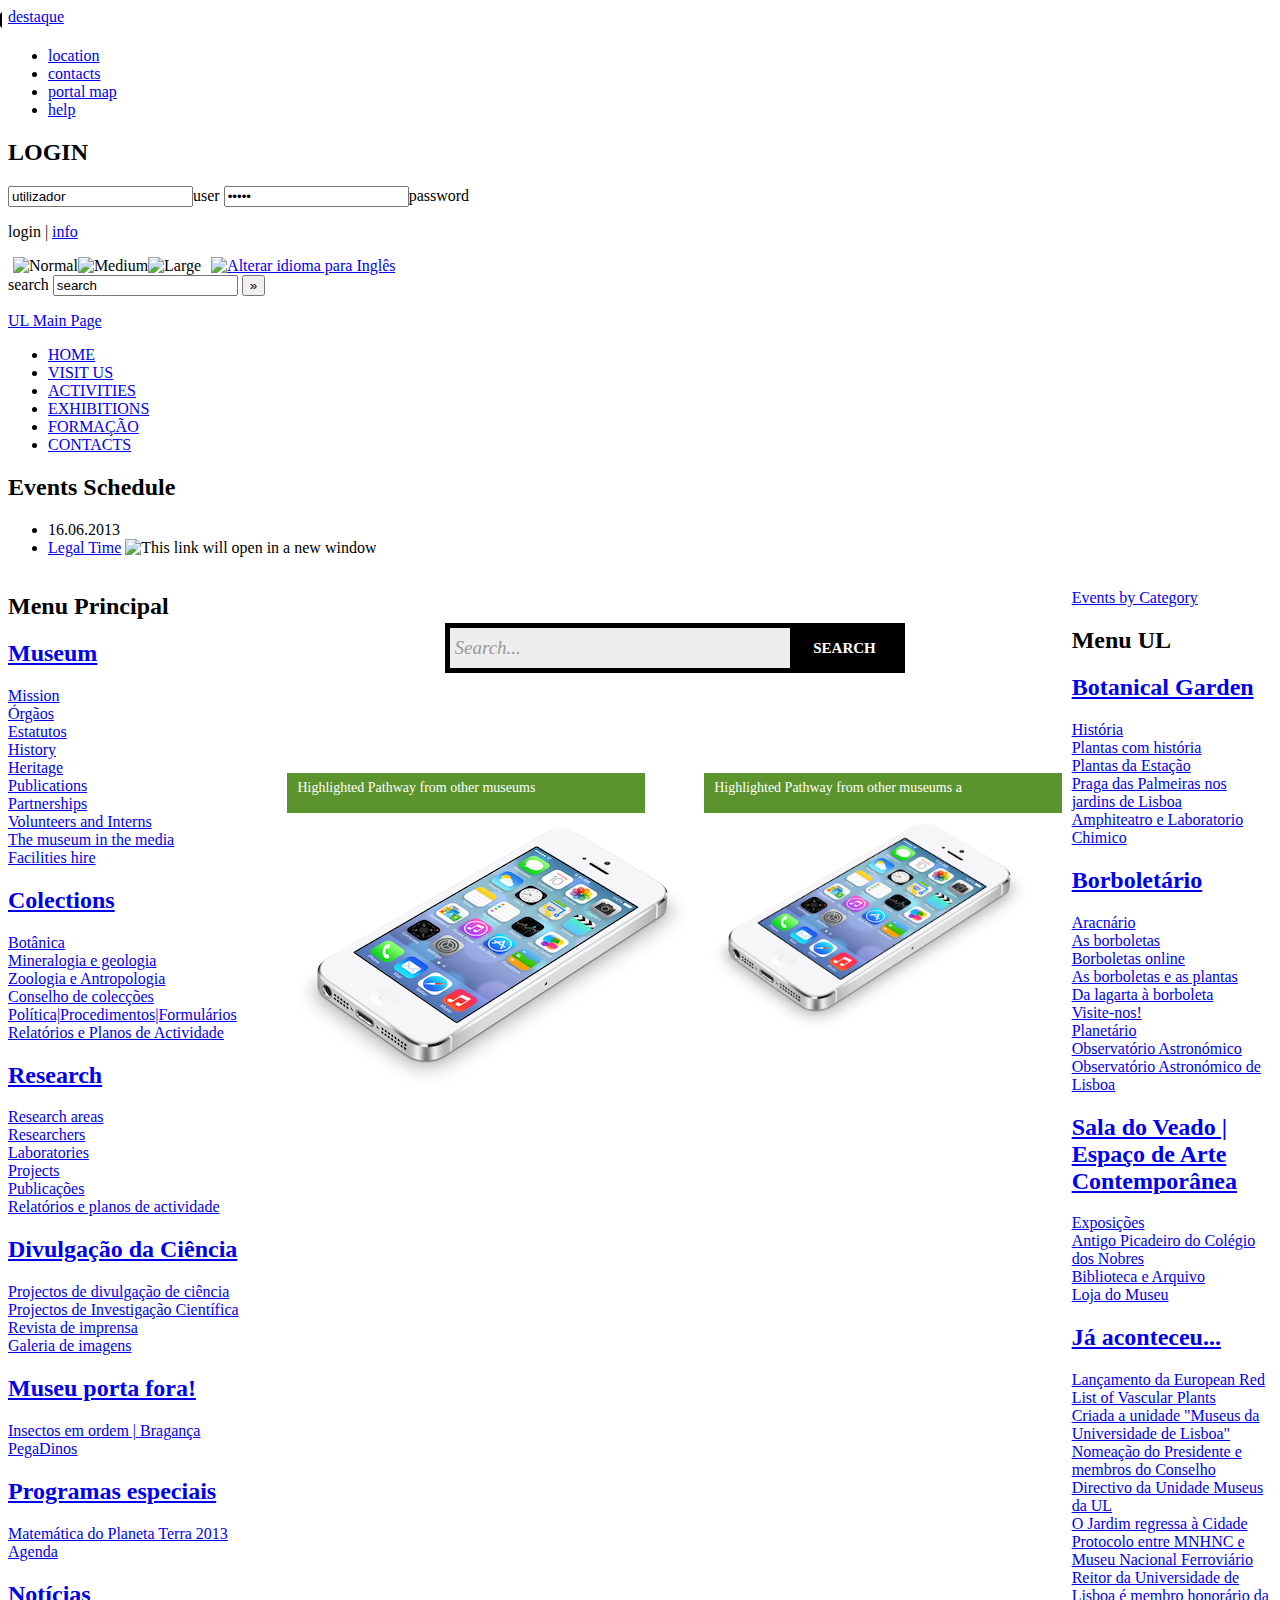
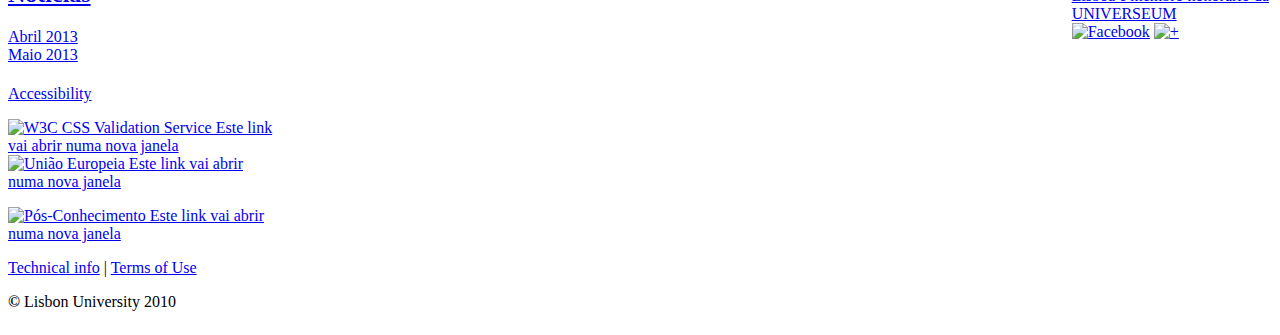
==== index.html @ 1cbbcd79 "Initial Upload" ====
<!DOCTYPE html PUBLIC "-//W3C//DTD HTML 4.01 Transitional//EN" "http://www.w3.org/TR/html4/loose.dtd">
<html lang="pt" lang="en">
<head>
<meta http-equiv="Content-Type" content="text/html; charset=utf-8">
<title>MUHNAC</title>
<!--<base href="http://www.mnhnc.ul.pt/pls/portal/">-->

<link rel="contents" href="/pls/portal">

<link rel="stylesheet" type="text/css" media="all" href="http://www.mnhnc.ul.pt/images/netpa/ul/ul_template/museus_template/css/calendar.css">
<link rel="stylesheet" type="text/css" media="all" href="http://www.mnhnc.ul.pt/images/netpa/ul/ul_template/museus_template/css/style.css" title="A">
<link rel="alternate stylesheet" type="text/css" href="http://www.mnhnc.ul.pt/images/netpa/ul/ul_template/museus_template/css/style_medium.css" title="A+">
<link rel="alternate stylesheet" type="text/css" href="http://www.mnhnc.ul.pt/images/netpa/ul/ul_template/museus_template/css/style_large.css" title="A++">

    <!--more css(AK)-->
    <link rel="stylesheet" type="text/css" media="screen" href="style/ak-style.css" />


<script type="text/javascript" src="http://www.mnhnc.ul.pt/images/netpa/ul/campus/js/styleswitcher.js" ></script>  
<script type="text/javascript" src="http://www.mnhnc.ul.pt/images/netpa/ul/campus/js/aqtree3clickable.js"></script>
<script type="text/javascript" src="http://www.mnhnc.ul.pt/images/netpa/ul/campus/js/p7tmscripts.js"></script>
<script type="text/javascript" src="http://www.mnhnc.ul.pt/images/netpa/ul/campus/js/p7tmscriptsright.js"></script>
<script type="text/javascript" src="http://www.mnhnc.ul.pt/images/netpa/ul/campus/js/calendar.js"></script>
<script type="text/javascript" src="http://www.mnhnc.ul.pt/images/netpa/ul/js/calendar-setup.js"></script>
<script type="text/javascript" src="http://www.mnhnc.ul.pt/images/netpa/ul/js/default.js"></script>


<script type="text/javascript" src="http://ajax.googleapis.com/ajax/libs/jquery/1.5/jquery.min.js"></script>
    
    



<script type="text/javascript">
<!--
function MM_openBrWindow(theURL,winName,features) { //v2.0
  window.open(theURL,winName,features);
}
function newImage(arg) {
	if (document.images) {
		rslt = new Image();
		rslt.src = arg;
		return rslt;
	}
}
function changeImages() {
	if (document.images && (preloadFlag == true)) {
		for (var i=0; i<changeImages.arguments.length; i+=2) {
			document[changeImages.arguments[i]].src = changeImages.arguments[i+1];
		}
	}
}
var preloadFlag = false;
function preloadImages() {
	if (document.images) {
		cidade_universitaria_imagemap_01_cantina_1_over = newImage("/images/netpa/ul/img/cidade_universitaria_02.gif");
		cidade_universitaria_imagemap_01_faculdade_ciencias_over = newImage("/images/netpa/ul/img/cidade_universitaria_03.gif");
		cidade_universitaria_imagemap_01_faculdade_letras_over = newImage("/images/netpa/ul/img/cidade_universitaria_04.gif");
		cidade_universitaria_imagemap_01_reitoria_over = newImage("/images/netpa/ul/img/cidade_universitaria_05.gif");
		cidade_universitaria_imagemap_01_faculdade_psicologia_over = newImage("/images/netpa/ul/img/cidade_universitaria_06.gif");
		cidade_universitaria_imagemap_01_faculdade_direito_over = newImage("/images/netpa/ul/img/cidade_universitaria_07.gif");
		cidade_universitaria_imagemap_01_faculdade_dentaria_over = newImage("/images/netpa/ul/img/cidade_universitaria_08.gif");
		cidade_universitaria_imagemap_01_instituto_ciencias_over = newImage("/images/netpa/ul/img/cidade_universitaria_09.gif");
		cidade_universitaria_imagemap_01_cantina_2_over = newImage("/images/netpa/ul/img/cidade_universitaria_10.gif");
	       cidade_universitaria_imagemap_01_complexo_interdisciplinar_over = newImage("/images/netpa/ul/img/cidade_universitaria_11.gif");
		cidade_universitaria_imagemap_01_faculdade_farmacia_over = newImage("/images/netpa/ul/img/cidade_universitaria_12.gif");
		cidade_universitaria_imagemap_01_faculdade_medicina_over = newImage("/images/netpa/ul/img/cidade_universitaria_13.gif");
		preloadFlag = true;
	}
}
function goBack() { 
	if(history.length > 0){		
		history.back();	
	}
}
function MM_preloadImages() { //v3.0
  var d=document; if(d.images){ if(!d.MM_p) d.MM_p=new Array();
    var i,j=d.MM_p.length,a=MM_preloadImages.arguments; for(i=0; i<a.length; i++)
    if (a[i].indexOf("#")!=0){ d.MM_p[j]=new Image; d.MM_p[j++].src=a[i];}}
}

function MM_findObj(n, d) { //v4.01
  var p,i,x;  if(!d) d=document; if((p=n.indexOf("?"))>0&&parent.frames.length) {
    d=parent.frames[n.substring(p+1)].document; n=n.substring(0,p);}
  if(!(x=d[n])&&d.all) x=d.all[n]; for (i=0;!x&&i<d.forms.length;i++) x=d.forms[i][n];
  for(i=0;!x&&d.layers&&i<d.layers.length;i++) x=MM_findObj(n,d.layers[i].document);
  if(!x && d.getElementById) x=d.getElementById(n); return x;
}

function MM_nbGroup(event, grpName) { //v6.0
  var i,img,nbArr,args=MM_nbGroup.arguments;
  if (event == "init" && args.length > 2) {
    if ((img = MM_findObj(args[2])) != null && !img.MM_init) {
      img.MM_init = true; img.MM_up = args[3]; img.MM_dn = img.src;
      if ((nbArr = document[grpName]) == null) nbArr = document[grpName] = new Array();
      nbArr[nbArr.length] = img;
      for (i=4; i < args.length-1; i+=2) if ((img = MM_findObj(args[i])) != null) {
        if (!img.MM_up) img.MM_up = img.src;
        img.src = img.MM_dn = args[i+1];
        nbArr[nbArr.length] = img;
    } }
  } else if (event == "over") {
    document.MM_nbOver = nbArr = new Array();
    for (i=1; i < args.length-1; i+=3) if ((img = MM_findObj(args[i])) != null) {
      if (!img.MM_up) img.MM_up = img.src;
      img.src = (img.MM_dn && args[i+2]) ? args[i+2] : ((args[i+1])? args[i+1] : img.MM_up);
      nbArr[nbArr.length] = img;
    }
  } else if (event == "out" ) {
    for (i=0; i < document.MM_nbOver.length; i++) {
      img = document.MM_nbOver[i]; img.src = (img.MM_dn) ? img.MM_dn : img.MM_up; }
  } else if (event == "down") {
    nbArr = document[grpName];
    if (nbArr)
      for (i=0; i < nbArr.length; i++) { img=nbArr[i]; img.src = img.MM_up; img.MM_dn = 0; }
    document[grpName] = nbArr = new Array();
    for (i=2; i < args.length-1; i+=2) if ((img = MM_findObj(args[i])) != null) {
      if (!img.MM_up) img.MM_up = img.src;
      img.src = img.MM_dn = (args[i+1])? args[i+1] : img.MM_up;
      nbArr[nbArr.length] = img;
  } }
}

function MM_setTextOfLayer(objName,x,newText) { //v4.01
  if ((obj=MM_findObj(objName))!=null) with (obj)
    if (document.layers) {document.write(unescape(newText)); document.close();}
    else innerHTML = unescape(newText);
}

function MM_swapImgRestore() { //v3.0
  var i,x,a=document.MM_sr; for(i=0;a&&i<a.length&&(x=a[i])&&x.oSrc;i++) x.src=x.oSrc;
}

function MM_swapImage() { //v3.0
  var i,j=0,x,a=MM_swapImage.arguments; document.MM_sr=new Array; for(i=0;i<(a.length-2);i+=3)
   if ((x=MM_findObj(a[i]))!=null){document.MM_sr[j++]=x; if(!x.oSrc) x.oSrc=x.src; x.src=a[i+2];}
}

function goBack() {
  if(history.length > 0){
     history.back();
   }
}

function gotoURL(dest) {
  location.href = dest;
}

function gotoAnchor(anchorName) {
  var old = location.href;
  location.href = location.href+anchorName;
  location.href = old;
}
function jspw3(d,m,f){ //v1.4 
	f=f.split(',');var b=f[15],u=f[17],c=f[0],sl="_v_w_d_";var hr="http://www.mnhnc.ul.pt/images/netpa/ul/jspw3_pop.htm?"+eval('escape(m.replace(/\\//g,sl))');var ret=massage(f[10],f[11],f[12],f[13],f[14],f[1],String(f[2]),b,f[6]);if(ret!=''){hr+=","+ret[0]+","+c+","+escape(f[1])+","+f[2]+","+escape(f[3])+","+escape(f[4])+","+f[6]+","+f[7]+","+f[8]+","+f[9]+","+ret[4]+","+ret[5]+","+f[16]+","+f[19]+","+eval('d.replace(/\\//g,sl)')+","+escape(f[5]);b=(b)?"yes":"no";var features="resizable=yes,scrollbars="+b+",width="+ret[0]+",height="+ret[1]+",top="+ret[2]+",left="+ret[3];if(u&&!c){window.open(hr,gJspw3nm++,features);}else{if(gJspw3Obj && typeof gJspw3Obj=='object' && !gJspw3Obj.closed)gJspw3Obj.close();gJspw3Obj=window.open(hr,gJspw3nm++,features);}}else window.open(m);document.MM_returnValue=(f[18]==3);
}
//-->
</script>
<script type="text/javascript" language="JavaScript" src="http://www.mnhnc.ul.pt/images/netpa/ul/vwd_scripts/jspw3x.js"></script>
</head>
<body onload="preloadImages();MM_preloadImages('img/belas_artes/belas_artes_on.gif','img/escola/escola_on.gif');P7_TMopen()" >

  <a name="topopagina" id="topopagina"></a>
  <div class="invisivel"><a href="#destaque" class="invisivel">destaque</a></div>
  <div id="wrap">
    <div id="content">
      
<SCRIPT TYPE="text/javascript">
<!-- Comment out script for old browsers
function propertysheet(thingid,masterthingid,cornerid,siteid,settingssetid,settingssiteid) { popupWin = window.open("http://www.mnhnc.ul.pt/pls/portal/PORTAL.wwv_thinghtml.showpropertysheet?p_thingid="+thingid+"&p_masterthingid="+masterthingid+"&p_cornerid="+cornerid+"&p_siteid="+siteid+"&p_settingssetid="+settingssetid+"&p_settingssiteid="+settingssiteid,"Property_Sheet","statusbar=Y,resizable,scrollbars,width=450,height=450"); popupWin.focus(); } //-->
</SCRIPT>
<SCRIPT TYPE="text/javascript">
<!-- Comment out script for old browsers
function folderpropertysheet(cornerid,siteid,settingssetid,settingssiteid) { popupWin = window.open("http://www.mnhnc.ul.pt/pls/portal/PORTAL.wwpob_page.propertysheet?p_cornerid="+cornerid+"&p_siteid="+siteid+"&p_settingssetid="+settingssetid+"&p_settingssiteid="+settingssiteid,"Property_Sheet","statusbar=Y,resizable,scrollbars,width=450,height=450"); popupWin.focus(); } //-->
</SCRIPT>
<SCRIPT TYPE="text/javascript">
function show_task_help() {
   newWindow = window.open("http://www.mnhnc.ul.pt/portalHelp/ohw/?locale=en", "Help", "menubar=1,toolbar=1,scrollbars=1,resizable=1,width=700,height=500");
}
</SCRIPT>
<TABLE  BORDER="0" CELLSPACING="0" CELLPADDING="0" WIDTH="100%" background="http://www.mnhnc.ul.pt/images/pobtrans.gif" ><TR ALIGN="LEFT">
<TD vAlign="top" width="100%"><TABLE  BORDER="0" WIDTH="100%" CELLPADDING="0" CELLSPACING="0" class="RegionNoBorder">
<TR>
<TD class="RegionHeaderColor" WIDTH="100%"><TABLE  BORDER="0" CELLSPACING="0" CELLPADDING="0" WIDTH="100%" background="http://www.mnhnc.ul.pt/images/pobtrans.gif" ><TR ALIGN="LEFT">
<TD vAlign="top" width="100%"><noscript>
<p>Esta p&aacute;gina n&atilde;o funciona correctamente com javascript desligado.</p>
</noscript>
<noscript>
<p>Esta p&aacute;gina n&atilde;o funciona correctamente com javascript desligado.</p>
</noscript>
<noscript>
<p>Esta p&aacute;gina n&atilde;o funciona correctamente com javascript desligado.</p>
</noscript>
<div id="header">
  <h1><span><a href="/pls/portal/url/page/portal_univ_lisboa"></a></span></h1>
  <div id="topbar">
    <ul>
      <li><a href="url/page/MUSEUS/menu_superior/Localizacao" tabindex="1" title="location">location</a></li>
      <li><a href="url/page/MUSEUS/menu_superior/contactos" tabindex="2" title="contacts">contacts</a></li>
      <li><a href="url/page/MUSEUS/menu_superior/mapa_site" tabindex="3" title="portal map">portal map</a></li>
      <li><a href="url/page/MUSEUS/menu_superior/ajuda" tabindex="4" title="help">help</a></li>
    </ul>
  </div>
  <div id="login">
    <h2>LOGIN</h2>
<script type="text/javascript">
    function chkKey(event){
      switch(event.keyCode){
        case 13:document.formLogin.submit();
        break;
      }
    }
</script>
<noscript>
<p>Sem Javascript n&atilde;o &eacute; possivel efectuar submits por teclado.</p>
</noscript>
    <form id="form2" name="formLogin" method="post" action="http://oraportal01.ul.pt:7777/sso/auth" autocomplete="off">
      <input type="hidden" name="v" value="v1.4"/>
      <input type="hidden" name="site2pstoretoken" value="v1.2~CB60C36E~[base64]"/>
      <label for="ssousername"><input name="ssousername" type="text" id="ssousername" value="utilizador" class="text" accesskey="a" onkeydown="javascript:chkKey(event);" onFocus="userEffect(this);" onBlur="userEffect(this, 0);" />user</label>
      <label for="password"><input name="password" type="password" id="password" value="senha" class="text" onkeydown="javascript:chkKey(event);"  onFocus="passwordEffect(this);" onBlur="passwordEffect(this, 0);" />password</label>
    </form>
    <p><span onclick="javascript:document.formLogin.submit();">login</span> | <a href="url/page/portal_univ_lisboa/info" title="info">info</a></p>
  </div>
  <div id="acessibilidade">
    <table border="0" cellspacing="0" cellpadding="0">
      <tr>
        <td valign="top"><img src="http://www.mnhnc.ul.pt/images/netpa/ul/img/spacer.gif" alt="" title="" width="5" height="10" /></td>
        <td><img src="http://www.mnhnc.ul.pt/images/netpa/ul/img/font_normal_f2.gif" alt="Normal" title="Normal" name="normal" width="17" height="20" id="normal" onclick="MM_nbGroup('down','group1','normal','/images/netpa/ul/img/font_normal_f2.gif',1);javascript:fontsizesmall();" onfocus="MM_nbGroup('over','normal','/images/netpa/ul/img/font_normal_f2.gif','',1)" onblur="MM_nbGroup('out')" onload="MM_nbGroup('init','group1','normal','/images/netpa/ul/img/font_normal.gif',1)" /></td>
        <td><img src="http://www.mnhnc.ul.pt/images/netpa/ul/img/font_medium.gif" alt="Medium" title="Medium" name="medio" width="19" height="20" id="medio" onclick="MM_nbGroup('down','group1','medio','/images/netpa/ul/img/font_medium_f2.gif',1);javascript:fontsizemedium();" onfocus="MM_nbGroup('over','medio','/images/netpa/ul/img/font_medium_f2.gif','',1)" onblur="MM_nbGroup('out')" onload="" /></td>
        <td><img src="http://www.mnhnc.ul.pt/images/netpa/ul/img/font_large.gif" alt="Large" title="Large" name="grande" width="17" height="20" id="grande" onclick="MM_nbGroup('down','group1','grande','/images/netpa/ul/img/font_large_f2.gif',1);javascript:fontsizelarge();" onfocus="MM_nbGroup('over','grande','/images/netpa/ul/img/font_large_f2.gif','',1)" onblur="MM_nbGroup('out')" onload="" /></td>
        <td valign="top"><img src="http://www.mnhnc.ul.pt/images/netpa/ul/img/spacer.gif" alt="" title="" width="10" height="10" /></td>
        <td valign="top">
         <a href="http://oraportal01.ul.pt:7777/pls/orasso/orasso.wwctx_app_language.set_language?p_http_language=pt-pt&p_nls_language=pt&p_nls_territory=PORTUGAL&p_requested_url=http%3A%2F%2Fwww.mnhnc.ul.pt%2Fpls%2Fportal%2FPORTAL.wwctx_app_language.set_language%3Fp_http_language%3Dpt-pt%26p_nls_language%3Dpt%26p_nls_territory%3DPORTUGAL%26p_requested_url%3Dhttp%253A%252F%252Fwww.mnhnc.ul.pt%252Fportal%252Fpage%253F_pageid%253D418%252C1%2526_dad%253Dportal%2526_schema%253DPORTAL" onblur="MM_swapImgRestore()" onfocus="MM_swapImage('lingua','','/images/netpa/ul/img/portugues_f2.gif',1)" title="Alterar idioma para Inglês" tabindex="9"><img src="http://www.mnhnc.ul.pt/images/netpa/ul/img/portugues.gif" alt="Alterar idioma para Inglês" title="Alterar idioma para Inglês" name="lingua" width="69" height="20" border="0" id="lingua"/></a>
</td>
        <td valign="top"><img src="http://www.mnhnc.ul.pt/images/netpa/ul/img/spacer.gif" alt="" title="" width="10" height="10" /></td>
      </tr>
    </table>
  </div>
</div>
<div id="rows">
  <div id="pesquisa">
<script type="text/javascript">
             function fetch() {
                var purl;
                purl = location.href;
                document.mysearchform.ll.value = purl;
                document.mysearchform.submit();
            }
</script>
<noscript>
<p>Sem Javascript n&atilde;o &eacute; possivel efectuar pesquisas correctamente.</p>
</noscript>
    <form id="form1" name="mysearchform" method="post" action="/portal/page?_pageid=418,1464885&_dad=portal&_schema=PORTAL" onSubmit="fetch();">
      <label for="search">search
        <input type="text" name="ms" id="search" value="search"  onFocus="pesquisaEffect(this);" onBlur="pesquisaEffect(this, 0);"
               class="inputbox" accesskey="p" maxlength="30"/>
      </label>
      <input type="hidden" name="pg" value=""/>
      <input type="hidden" name="search_type" value="Simple"/>
      <input type="hidden" name="ll" value=""/>
      <input type="hidden" name="p_action" value="SUBMIT"/>
      <input type="hidden" name="_dad" value="portal"/>
      <input type="hidden" name="_schema" value="PORTAL"/>
      <input name="teste" type="submit" onclick="javascript:fetch();" alt="Initiate Search" title="Initiate Search" border="0" style="color:black; a:hover:white; text-decoration: none;" value="»"/>
    </form>
    <div id="voltarhomepage">
           <p> <a href="url/page/PORTAL_UNIV_LISBOA" tabindex="12" title="UL Main Page">  UL Main Page</a></p>
       </div>
  </div>
 <div id="middlebar">
    <ul>
      <li id="inicio"><a href="/pls/portal/url/page/MUSEUS" tabindex="12" title="Home">HOME</a></li>
      <li id="universidade"><a href="url/page/MUSEUS/Menu_Central/faculdade" tabindex="13" title="Visit us">VISIT US</a></li>
      <li id="estudantes"><a href="url/page/MUSEUS/Menu_Central/estudantes" tabindex="14" title="Activities">ACTIVITIES</a></li>
      <li id="cursos"><a href="url/page/MUSEUS/Menu_Central/cursos" tabindex="15" title="Exhibitions">EXHIBITIONS</a></li>
      <li id="secvirtual"><a href="url/page/MUSEUS/Menu_Central/investigacao" tabindex="16" title="Formação">FORMAÇÃO</a></li>
      <li id="intranet"><a href="url/page/MUSEUS/Menu_Central/intranet" tabindex="17" title="Contacts">CONTACTS</a></li>
    </ul>
  </div>
  <div id="calendar">
    <h2>Events Schedule</h2>
    <ul>
      <li class="data">16.06.2013</li>
      <li><a class="hora" target="blank" href="http://www.oal.ul.pt/hora.php" tabindex="17">Legal Time</a> <img src="http://www.mnhnc.ul.pt/images/netpa/ul/img/linkexterno.gif" title="This link will open in a new window" class="borderzero"/></li>
    </ul>
  </div>
</div>
</TD></TR>
</TABLE></TD></TR>
</TABLE>
</TD></TR>
</TABLE><TABLE  BORDER="0" CELLSPACING="0" CELLPADDING="0" WIDTH="100%" >
<TR>
<TD VALIGN="top"  width="180">
<TABLE  BORDER="0" CELLSPACING="0" CELLPADDING="0" WIDTH="100%" background="http://www.mnhnc.ul.pt/images/pobtrans.gif"  HEIGHT="5"><TR ALIGN="LEFT">
<TD vAlign="top" width="100%"><TABLE  BORDER="0" WIDTH="100%" CELLPADDING="0" CELLSPACING="0" class="RegionNoBorder">
<TR>
<TD class="RegionHeaderColor" WIDTH="100%"><TABLE  BORDER="0" CELLSPACING="0" CELLPADDING="0" WIDTH="100%" background="http://www.mnhnc.ul.pt/images/pobtrans.gif" ><TR ALIGN="LEFT">
<TD vAlign="top" width="100%"><div id="left">
  <h2 class="hide">Menu Principal</h2>
  <div id="p7TMnav">
<div><!--div class="ord"--><a href="url/page/MUSEUS/MENU_ESQUERDO/MNHN" tabindex="18" id="MENU_1391269"><h2 class="menuheader">Museum</h2></a><!--/div-->
<div><!--div class="ord"--><a href="url/page/MUSEUS/MENU_ESQUERDO/MNHN/AA_MISSAO" tabindex="19">Mission</a><!--/div--></div>
<div><!--div class="ord"--><a href="url/page/MUSEUS/MENU_ESQUERDO/MNHN/ORGAOS" tabindex="20">Órgãos</a><!--/div--></div>
<div><!--div class="ord"--><a href="url/page/MUSEUS/MENU_ESQUERDO/MNHN/ESTATUTOS" tabindex="21">Estatutos</a><!--/div--></div>
<div><!--div class="ord"--><a href="url/page/MUSEUS/MENU_ESQUERDO/MNHN/HISTORIA" tabindex="22">History</a><!--/div--></div>
<div><!--div class="ord"--><a href="url/page/MUSEUS/MENU_ESQUERDO/MNHN/PATRIMONIO" tabindex="23">Heritage</a><!--/div--></div>
<div><!--div class="ord"--><a href="url/page/MUSEUS/MENU_ESQUERDO/MNHN/PUBLICACOES" tabindex="24">Publications</a><!--/div--></div>
<div><!--div class="ord"--><a href="url/page/MUSEUS/MENU_ESQUERDO/MNHN/PARCERIAS" tabindex="25">Partnerships</a><!--/div--></div>
<div><!--div class="ord"--><a href="url/page/MUSEUS/MENU_ESQUERDO/MNHN/VOLUNTÁRIOS E ESTAGIÁRIOS" tabindex="26">Volunteers and Interns</a><!--/div--></div>
<div><!--div class="ord"--><a href="url/page/MUSEUS/MENU_ESQUERDO/MNHN/MUSEU_MEDIA" tabindex="27">The museum in the media</a><!--/div--></div>
<div><!--div class="ord"--><a href="url/page/MUSEUS/MENU_ESQUERDO/MNHN/CEDÊNCIA DE ESPAÇOS" tabindex="28">Facilities hire</a><!--/div--></div>
</div>
<div><!--div class="ord"--><a href="url/page/MUSEUS/MENU_ESQUERDO/B_TESTE1" tabindex="29" id="MENU_1391272"><h2 class="menuheader">Colections</h2></a><!--/div-->
<div><!--div class="ord"--><a href="url/page/MUSEUS/MENU_ESQUERDO/B_TESTE1/COL_BOTANICA" tabindex="30">Botânica</a><!--/div--></div>
<div><!--div class="ord"--><a href="url/page/MUSEUS/MENU_ESQUERDO/B_TESTE1/COL_GEOLOGIA" tabindex="31">Mineralogia e geologia</a><!--/div--></div>
<div><!--div class="ord"--><a href="url/page/MUSEUS/MENU_ESQUERDO/B_TESTE1/COL_ZOOLOGIA" tabindex="32">Zoologia e Antropologia</a><!--/div--></div>
<div><!--div class="ord"--><a href="url/page/MUSEUS/MENU_ESQUERDO/B_TESTE1/C_COL" tabindex="33">Conselho de colecções</a><!--/div--></div>
<div><!--div class="ord"--><a href="url/page/MUSEUS/MENU_ESQUERDO/B_TESTE1/POLITICA" tabindex="34">Política|Procedimentos|Formulários</a><!--/div--></div>
<div><!--div class="ord"--><a href="url/page/MUSEUS/MENU_ESQUERDO/B_TESTE1/RELATORIOS_COL" tabindex="35">Relatórios e Planos de Actividade</a><!--/div--></div>
</div>
<div><!--div class="ord"--><a href="url/page/MUSEUS/MENU_ESQUERDO/C_INVESTIGACAO" tabindex="36" id="MENU_1391629"><h2 class="menuheader">Research</h2></a><!--/div-->
<div><!--div class="ord"--><a href="url/page/MUSEUS/MENU_ESQUERDO/C_INVESTIGACAO/AREAS_DE_INVESTIAGACAO" tabindex="37">Research areas</a><!--/div--></div>
<div><!--div class="ord"--><a href="url/page/MUSEUS/MENU_ESQUERDO/C_INVESTIGACAO/INVETIGADORES" tabindex="38">Researchers</a><!--/div--></div>
<div><!--div class="ord"--><a href="url/page/MUSEUS/MENU_ESQUERDO/C_INVESTIGACAO/LABORATORIOS" tabindex="39">Laboratories</a><!--/div--></div>
<div><!--div class="ord"--><a href="url/page/MUSEUS/MENU_ESQUERDO/C_INVESTIGACAO/PROJECTOS" tabindex="40">Projects</a><!--/div--></div>
<div><!--div class="ord"--><a href="url/page/MUSEUS/MENU_ESQUERDO/C_INVESTIGACAO/PUBLICACOES" tabindex="41">Publicações</a><!--/div--></div>
<div><!--div class="ord"--><a href="url/page/MUSEUS/MENU_ESQUERDO/C_INVESTIGACAO/RELATORIOS" tabindex="42">Relatórios e planos de actividade</a><!--/div--></div>
</div>
<div><!--div class="ord"--><a href="url/page/MUSEUS/MENU_ESQUERDO/PROMOCAO" tabindex="43" id="MENU_1391929"><h2 class="menuheader">Divulgação da Ciência</h2></a><!--/div-->
<div><!--div class="ord"--><a href="url/page/MUSEUS/MENU_ESQUERDO/PROMOCAO/PROJECTOSDEDIVULGACAO" tabindex="44">Projectos de divulgação de ciência</a><!--/div--></div>
<div><!--div class="ord"--><a href="url/page/MUSEUS/MENU_ESQUERDO/PROMOCAO/PROJECTOSDEINVESTIGACAO" tabindex="45">Projectos de Investigação Científica</a><!--/div--></div>
</div>
<div><!--div class="ord"--><a href="url/page/MUSEUS/MENU_ESQUERDO/REVISTA DE IMPRENSA" tabindex="46"<h2 class="menuheader">Revista de imprensa</h2></a><!--/div-->
</div>
<div><!--div class="ord"--><a href="url/page/MUSEUS/MENU_ESQUERDO/GALERIA DE IMAGENS" tabindex="47"<h2 class="menuheader">Galeria de imagens</h2></a><!--/div-->
</div>
<div><!--div class="ord"--><a href="url/page/MUSEUS/MENU_ESQUERDO/MUSEU PORTA FORA!" tabindex="48" id="MENU_1718318"><h2 class="menuheader">Museu porta fora!</h2></a><!--/div-->
<div><!--div class="ord"--><a href="url/page/MUSEUS/MENU_ESQUERDO/MUSEU PORTA FORA!/INSECTOS EM ORDEM" tabindex="49">Insectos em ordem | Bragança</a><!--/div--></div>
<div><!--div class="ord"--><a href="url/page/MUSEUS/MENU_ESQUERDO/MUSEU PORTA FORA!/PEGADINOS" tabindex="50">PegaDinos</a><!--/div--></div>
</div>
<div><!--div class="ord"--><a href="url/page/MUSEUS/MENU_ESQUERDO/PROGRAMAS ESPECIAIS" tabindex="51" id="MENU_1744912"><h2 class="menuheader">Programas especiais</h2></a><!--/div-->
<div><!--div class="ord"--><a href="url/page/MUSEUS/MENU_ESQUERDO/PROGRAMAS ESPECIAIS/MATEMÁTICA 2013" tabindex="52">Matemática do Planeta Terra 2013</a><!--/div--></div>
</div>
<div><!--div class="ord"--><a href="url/page/MUSEUS/MENU_ESQUERDO/AGENDA" tabindex="53"<h2 class="menuheader">Agenda</h2></a><!--/div-->
</div>
<div><!--div class="ord"--><a href="url/page/MUSEUS/MENU_ESQUERDO/NOTÍCIAS" tabindex="54" id="MENU_1744916"><h2 class="menuheader">Notícias</h2></a><!--/div-->
<div><!--div class="ord"--><a href="url/page/MUSEUS/MENU_ESQUERDO/NOTÍCIAS/ABRIL 2013" tabindex="55">Abril 2013</a><!--/div--></div>
<div><!--div class="ord"--><a href="url/page/MUSEUS/MENU_ESQUERDO/NOTÍCIAS/MAIO 2013" tabindex="56">Maio 2013</a><!--/div--></div>
</div>
<span style="background-color:#FFFFFF;display: block; line-height: 5px;">&nbsp;</span>
  </div>
  <div id="box">
    <p id="linkacessibilidade"> <a href="url/page/MUSEUS/acessibilidade" tabindex="75" title="Accessability web access symbol">Accessibility</a></p>
    <p id="linksimbolos1">
         <a href="url/page/portal_univ_lisboa/W3C_CSS" tabindex="78">
            <img style="border: none;" id="img_w3c" src="http://www.mnhnc.ul.pt/images/netpa/ul/img/w3ccss.gif"   title="W3C CSS Validation Service Este link vai abrir numa nova janela"/></a>
        <a href="url/page/portal_univ_lisboa/UNIAO_EUROPEIA">
        	<img style="border: none;" id="img_eu" src="http://www.mnhnc.ul.pt/images/netpa/ul/img/uniao_europeia.gif"   title="União Europeia Este link vai abrir numa nova janela"/></a> 
        </p>
<p id="linksimbolos2"><a href="url/page/portal_univ_lisboa/POS_CONHECIMENTO">
       
        	<img style="border: none;" src="http://www.mnhnc.ul.pt/images/netpa/ul/img/pos_conhecimento.gif"   title="Pós-Conhecimento Este link vai abrir numa nova janela"/></a>  
        </p>
    <p id="areatecnica"><a href="url/page/MUSEUS/ficha_tecnica" tabindex="79" title="Technical info">Technical info</a> | <a href="url/page/MUSEUS/termos_uso" tabindex="79" title="Terms of Use">Terms of Use</a></p>
    <p id="areacopyright"><strong>©</strong> Lisbon University 2010</p>
  </div>
</div>
</TD></TR>
</TABLE></TD></TR>
</TABLE>
</TD></TR>
</TABLE></TD>
    
    
    
<TD VALIGN="top"  width="674">
    
    <!--AK_CONTENT-->
    <!-------------------------------------------------------- start search-->
    <section id="search">
        <div >
            <div>
                <form class="form-wrapper cf" action="listing.html" method="get">
                    <div>
                        <input type="text" name="query" id="query" class="withplaceholder" placeholder="Search..." required>
                            <button type="submit">Search</button>
                            </div>
                    <!--<input type="submit" value="submit" />-->
                </form>
                
            </div>
        </div>
    </section>
    <!-------------------------------------------------------- end start search-->
    
    <div>
        <div class="highlighted_div">
            <span class="index_headers">Highlighted Pathway from other museums</span>
            <img src="images/slide1.jpeg" /><p>Some text from my head. You know like lorem ipsum and staff like that</p>
        </div>
        <div class="featured_div"><span class="index_headers">Highlighted Pathway from other museums a</span>
            <img src="images/slide1.jpeg" /><p>Some text from my head. You know like lorem ipsum and staff like that</p></div>
    </div>
    
    
    
    <!--End AK_CONTENT-->
    
</TD>
    
    
    
    
<TD VALIGN="top"  width="170">
<TABLE  BORDER="0" CELLSPACING="0" CELLPADDING="0" WIDTH="100%" background="http://www.mnhnc.ul.pt/images/pobtrans.gif" ><TR ALIGN="LEFT">
<TD vAlign="top" width="100%"><TABLE  BORDER="0" WIDTH="100%" CELLPADDING="0" CELLSPACING="0" class="RegionNoBorder">
<TR>
<TD class="RegionHeaderColor" WIDTH="100%"><TABLE  BORDER="0" CELLSPACING="0" CELLPADDING="0" WIDTH="100%" background="http://www.mnhnc.ul.pt/images/pobtrans.gif" ><TR ALIGN="LEFT">
<TD vAlign="top" width="100%"><script type="text/javascript" src="http://www.mnhnc.ul.pt/images/netpa/ul/js/calendar-en.js"></script>
<noscript>
<p>Sem Javascript n&atilde;o &eacute; possivel visualizar o calend&aacute;rio de eventos.</p>
</noscript>
<div id="right">
  <div id="calendar-container">
    <script type="text/javascript">
      function dateChanged(calendar) {
        // Beware that this function is called even if the end-user only
        // changed the month/year.  In order to determine if a date was
        // clicked you can use the dateClicked property of the calendar:
        if (calendar.dateClicked) {
          // OK, a date was clicked, redirect to /yyyy/mm/dd/index.php
          var y = calendar.date.getFullYear();
          var m = calendar.date.getMonth()+1;   // integer, 0..11
          var d = calendar.date.getDate();      // integer, 1..31
          // redirect...
          window.location = "/pls/portal/url/page/MUSEUS/eventos/eventos_dia?dia=" + y + "-" + m + "-" + d;
        }
      };
      Calendar.setup(
      {
        flat         : "calendar-container", // ID of the parent element
        flatCallback : dateChanged           // our callback function
      }
      );
    </script>
<noscript>
<p>Sem Javascript n&atilde;o &eacute; possivel visualizar o calend&aacute;rio de eventos.</p>
</noscript>
    <p id="url_categoria"><a href="url/page/MUSEUS/eventos/eventos_categoria">Events by Category</a></p>
  </div>
  <h2 class="hide">Menu UL</h2>
  <div id="p7TMnavright">
<div><!--div class="ord"--><a href="url/page/MUSEUS/MENU_DIREITO/JARDIMBOTANICO" tabindex="80" id="MENU_1391161"><h2 class="menuheaderight">Botanical Garden</h2></a><!--/div-->
<div><!--div class="ord"--><a href="url/page/MUSEUS/MENU_DIREITO/JARDIMBOTANICO/HISTORIA_JB" tabindex="81">História</a><!--/div--></div>
<div><!--div class="ord"--><a href="url/page/MUSEUS/MENU_DIREITO/JARDIMBOTANICO/PLANTAS" tabindex="82">Plantas com história</a><!--/div--></div>
<div><!--div class="ord"--><a href="url/page/MUSEUS/MENU_DIREITO/JARDIMBOTANICO/PLANTAS DA ESTAÇÃO" tabindex="83">Plantas da Estação</a><!--/div--></div>
<div><!--div class="ord"--><a href="url/page/MUSEUS/MENU_DIREITO/JARDIMBOTANICO/PRAGA_PALMEIRAS" tabindex="84">Praga das Palmeiras nos jardins de Lisboa</a><!--/div--></div>
</div>
<div><!--div class="ord"--><a href="url/page/MUSEUS/MENU_DIREITO/LABORATORIO_CHIMICO" tabindex="85"<h2 class="menuheaderight">Amphiteatro e Laboratorio Chimico</h2></a><!--/div-->
</div>
<div><!--div class="ord"--><a href="url/page/MUSEUS/MENU_DIREITO/BORBOLETARIO" tabindex="86" id="MENU_1391103"><h2 class="menuheaderight">Borboletário</h2></a><!--/div-->
<div><!--div class="ord"--><a href="url/page/MUSEUS/MENU_DIREITO/BORBOLETARIO/ARACNARIO" tabindex="87">Aracnário</a><!--/div--></div>
<div><!--div class="ord"--><a href="url/page/MUSEUS/MENU_DIREITO/BORBOLETARIO/BORBOLETAS" tabindex="88">As borboletas</a><!--/div--></div>
<div><!--div class="ord"--><a href="url/page/MUSEUS/MENU_DIREITO/BORBOLETARIO/BORBOLETAS_ONLINE" tabindex="89">Borboletas online</a><!--/div--></div>
<div><!--div class="ord"--><a href="url/page/MUSEUS/MENU_DIREITO/BORBOLETARIO/BORBOLETAS_PLANTAS" tabindex="90">As borboletas e as plantas</a><!--/div--></div>
<div><!--div class="ord"--><a href="url/page/MUSEUS/MENU_DIREITO/BORBOLETARIO/DA_LAGARTA_BORBOLETA" tabindex="91">Da lagarta à borboleta</a><!--/div--></div>
<div><!--div class="ord"--><a href="url/page/MUSEUS/MENU_DIREITO/BORBOLETARIO/VISITAS_BORBOLETAS" tabindex="92">Visite-nos!</a><!--/div--></div>
</div>
<div><!--div class="ord"--><a href="url/page/MUSEUS/MENU_DIREITO/PLANETARIO" tabindex="93"<h2 class="menuheaderight">Planetário</h2></a><!--/div-->
</div>
<div><!--div class="ord"--><a href="url/page/MUSEUS/MENU_DIREITO/OBSERVATORIO" tabindex="94"<h2 class="menuheaderight">Observatório Astronómico</h2></a><!--/div-->
</div>
<div><!--div class="ord"--><a href="url/page/MUSEUS/MENU_DIREITO/OAL" tabindex="95"<h2 class="menuheaderight">Observatório Astronómico de Lisboa</h2></a><!--/div-->
</div>
<div><!--div class="ord"--><a href="url/page/MUSEUS/MENU_DIREITO/SALA_DO_VEADO" tabindex="96" id="MENU_1391260"><h2 class="menuheaderight">Sala do Veado | Espaço de Arte Contemporânea</h2></a><!--/div-->
<div><!--div class="ord"--><a href="url/page/MUSEUS/MENU_DIREITO/SALA_DO_VEADO/EXPOSICOES" tabindex="97">Exposições</a><!--/div--></div>
</div>
<div><!--div class="ord"--><a href="url/page/MUSEUS/MENU_DIREITO/PICADEIRO" tabindex="98"<h2 class="menuheaderight">Antigo Picadeiro do Colégio dos Nobres</h2></a><!--/div-->
</div>
<div><!--div class="ord"--><a href="url/page/MUSEUS/MENU_DIREITO/BIBLIOTECAARQUIVO" tabindex="99"<h2 class="menuheaderight">Biblioteca e Arquivo</h2></a><!--/div-->
</div>
<div><!--div class="ord"--><a href="url/page/MUSEUS/MENU_DIREITO/LOJA_MUSEU" tabindex="100"<h2 class="menuheaderight">Loja do Museu</h2></a><!--/div-->
</div>
<div><!--div class="ord"--><a href="url/page/MUSEUS/MENU_DIREITO/JAACONTECEU" tabindex="101" id="MENU_1486128"><h2 class="menuheaderight">Já aconteceu...</h2></a><!--/div-->
<div><!--div class="ord"--><a href="url/page/MUSEUS/MENU_DIREITO/JAACONTECEU/LANÇAMENTO RED LIST" tabindex="102">Lançamento da European Red List of Vascular Plants</a><!--/div--></div>
<div><!--div class="ord"--><a href="url/page/MUSEUS/MENU_DIREITO/JAACONTECEU/ESTATUTOS" tabindex="103">Criada a unidade "Museus da Universidade de Lisboa"</a><!--/div--></div>
<div><!--div class="ord"--><a href="url/page/MUSEUS/MENU_DIREITO/JAACONTECEU/NOMEACAO" tabindex="104">Nomeação do Presidente e membros do Conselho Directivo da Unidade Museus da UL</a><!--/div--></div>
<div><!--div class="ord"--><a href="url/page/MUSEUS/MENU_DIREITO/JAACONTECEU/O JARDIM REGRESSA À CIDADE" tabindex="105">O Jardim regressa à Cidade</a><!--/div--></div>
<div><!--div class="ord"--><a href="url/page/MUSEUS/MENU_DIREITO/JAACONTECEU/PROTOCOLO" tabindex="106">Protocolo entre MNHNC e Museu Nacional Ferroviário</a><!--/div--></div>
<div><!--div class="ord"--><a href="url/page/MUSEUS/MENU_DIREITO/JAACONTECEU/UNIVERSEUM" tabindex="107">Reitor da Universidade de Lisboa é membro honorário da UNIVERSEUM</a><!--/div--></div>
</div>
  </div>
</TD></TR>
</TABLE><TABLE  BORDER="0" CELLSPACING="0" CELLPADDING="0" WIDTH="100%" background="http://www.mnhnc.ul.pt/images/pobtrans.gif" ><TR ALIGN="LEFT">
<TD vAlign="top" width="100%"><font class="inplacedisplayid2siteid0">
<div id="redes_sociais">

<a href="http://www.facebook.com/pages/Museu-Nacional-de-Hist%C3%B3ria-Natural-e-da-Ci%C3%AAncia/142173402547084?sk=wall&filter=12" target="_blank" title="MNHN is on Facebook"><img src="http://www.mnhnc.ul.pt/images/netpa/ul/ul_template/redes_sociais/facebook.jpg" alt="Facebook"></a>

 
<a href="http://www.addthis.com/bookmark.php?v=250" class="addthis_button_compact"><img border="0" src="http://www.mnhnc.ul.pt/images/netpa/ul/ul_template/redes_sociais/add_more.gif" alt="+"></a>
					
					<script type="text/javascript" src="http://s7.addthis.com/js/250/addthis_widget.js?pub="></script></div></font>
</TD></TR>
</TABLE><TABLE  BORDER="0" CELLSPACING="0" CELLPADDING="0" WIDTH="100%" background="http://www.mnhnc.ul.pt/images/pobtrans.gif" ></TABLE></TD></TR>
</TABLE>
</TD></TR>
</TABLE></TD>
</TR>
</TABLE>
<!----- show footer template = 2923453359 ----->

    </div>
  </div>


<script type="text/javascript">

  var _gaq = _gaq || [];
  _gaq.push(['_setAccount', 'UA-3665769-6']);
  _gaq.push(['_trackPageview']);

  (function() {
    var ga = document.createElement('script'); ga.type = 'text/javascript'; ga.async = true;
    ga.src = ('https:' == document.location.protocol ? 'https://ssl' : 'http://www') + '.google-analytics.com/ga.js';
    var s = document.getElementsByTagName('script')[0]; s.parentNode.insertBefore(ga, s);
  })();

</script>

</body>
</html>
<!-- Page Metadata Generated On: 16-JUN-2013:12:41:12  Invalidated On:   Invalidated By User:   Time Taken: 50 msecs -->
---- style/ak-style.css ----
/**
 Green: #5a933f
 */
/**
 ===========================================SEARCH BOX ======================================
 */
.cf:before, .cf:after{
    content:"";
    display:table;
}

.cf:after{
    clear:both;
}

.cf{
    zoom:1;
}

.form-wrapper {
    background: none repeat scroll 0 0 black;
    margin: 50px auto 50px;
    padding: 5px;
    width: 450px;
}

.form-wrapper input {
    background: none repeat scroll 0 0 #EEEEEE;
    border: 0 none;
    float: left;
    font: 19px 'lucida sans','trebuchet MS','Tahoma';
    height: 20px;
    padding: 10px 5px;
    width: 330px;
}

.form-wrapper input:focus {
    outline: 0;
    background: #fff;
}

.form-wrapper input::-webkit-input-placeholder {
    color: #999;
    font-weight: normal;
    font-style: italic;
}

.form-wrapper input:-moz-placeholder {
    color: #999;
    font-weight: normal;
    font-style: italic;
}

.form-wrapper input:-ms-input-placeholder {
    color: #999;
    font-weight: normal;
    font-style: italic;
}

.form-wrapper button {
    overflow: visible;
    /*position: relative;*/
    float: right;
    border: 0;
    padding: 0;
    cursor: pointer;
    height: 40px;
    width: 110px;
    font: bold 15px/20px 'lucida sans', 'trebuchet MS', 'Tahoma';
    color: #fff;
    text-transform: uppercase;
    background: black;
}

.form-wrapper button:hover{
    background: #5a933f;
}

.form-wrapper button:active,
.form-wrapper button:focus{
    /*background: #c42f2f;*/
}

.form-wrapper button:before {
    content: '';
    position: absolute;
    border-width: 8px 8px 8px 0;
    border-style: solid solid solid none;
    border-color: transparent black transparent;
    top: 12px;
    left: -6px;
    
}


.form-wrapper button::-moz-focus-inner {
    border: 0;
    padding: 0;
}
/**
 ===========================================CATEGORY LINKS ON LANDING PAGE===========|| to be removed ||===========================
 */


.items div {
    float:left;
    width:915px;
}
.items div a {
	display:inline-block;
	height:17px;
	width:150px;
	padding:124px 0 0 0;
	text-align:center;
	font-size:18px;
	color:black;
	font-weight:lighter;
	text-transform:uppercase;
    text-decoration:none;
	margin:0 37px;
}

.items div a:hover{
    /*font-weight:bold;*/
}

.items div a.inquiry_based { background:url(images/inquiry_based.png) center top no-repeat; }
.items div a.game_based { background:url(images/game_based.png) center top no-repeat; }
.items div a.educational { background:url(images/educational.png) center top no-repeat; }
.items div a.teachers { background:url(images/teachers.png) center top no-repeat; }

.items div a.inquiry_based:hover { background:url(images/inquiry_based_hover.png) center top no-repeat; }
.items div a.game_based:hover { background:url(images/game_based_hover.png) center top no-repeat; }
.items div a.educational:hover { background:url(images/educational_hover.png) center top no-repeat; }
.items div a.teachers:hover { background:url(images/teachers_hover.png) center top no-repeat; }

/**
 ===========================================ROUNDABOUT======================================
 */


#my_carousel{
    margin:60px auto;
}
.roundabout-holder {
    list-style: none;
    padding: 0;
    margin: 0;
    height: 350px;
    width: 500px;
}
.roundabout-moveable-item {
    height: 350px;
    width: 500px;
    cursor: pointer;
    background-color: white;
    border: 1px solid lightgray;
    text-align:center;
    /*box-shadow: 5px 5px 5px #888888;*/
}
.roundabout-in-focus {
    cursor: auto;
}

/**
 ===========================================HIGHLIGHTED & FEATURED ITEMS======================================
 */
.highlighted_div{
    color:white;
    width:45%;
    float:left;
    margin:50px 0px 0px 10px;
    background:url(images/index_headers.png) top repeat-x;
    padding:0px;
}

.featured_div{
    color:white;
    width:45%;
    float:right;
    margin:50px 10px 0px 0px;
    padding:0px;
    background:url(images/index_headers.png) top repeat-x;
}

.highlighted_div img{
    width:90%%;
}

.featured_div img{
    width:90%;
}

.index_headers{
    color:white;
    font-weight:lighter;
    font-size:14px;
    color:white;
    line-height:30px;
    font-weight:lighter;
    padding:0px 10px 0px 10px;
    width:100%;
    
}

/**
 ===========================================LISTING======================================
 */


.listing {
    float: right;
    margin-left: 10px;
    margin-right: 5px;
    margin-top: 15px;
    width: 430px;
}
.odd {
	background:#eeeeee;
}
.item-intro {
	padding:8px 9px;
	font-family: 'lucida sans', 'trebuchet MS', 'Tahoma';
	font-size:12px;
}
.item-intro h2 {
	font-size:18px;
	padding:2px 0 8px 5px;
    /*	background:url(images/item_intro_sprite.png) 0 -95px no-repeat;*/
	line-height:1.2em;
}

.item-intro h2 img{
    height:20px;
}

.item-intro h3 {
	font-size:12px;
	border-bottom:none;
	margin:0;
	padding:0px;
}
.item_intro_desc {
	padding:8px 0;
	line-height:1.3em;
}
.item-intro .line {
    max-width : 650px; /*fix infinite length of keywords line*/
	margin-bottom:7px;
    overflow:hidden; /*### need change because it hides some keywords*/
    
    
}


.item-intro .keywords a::after {
	content:",";
}
.item-intro .keywords a.last::after {
	content:"";
}
.item-intro .select2-container .select2-choice span img {
    float: left;
    padding: 4px 6px 0 0;
}

.item-intro .floatright {
	width:120px;
	margin-right:16px;
}

.item-intro .moreinfo {
	height:15px;
	line-height:15px;
	padding-right:20px;
	background:url(images/item_intro_sprite.png) 64px -63px no-repeat;
	display:inline-block;
	margin-top:9px;
	font-size:14px;
    text-decoration:none;
    color:#5a933f;
}

a.secondary { color:black; text-decoration:none;}
a.secondary:hover { color:#5a933f;text-decoration:underline; }

/* PAGINATION */
#pagination_top
{
    margin:0px 0px 15px 0px;
}

.yui-pg-page
{
    margin:30px 0px 0px 5px;
    padding:4px 5px 4px 5px;
	font-size:16px;
    text-decoration:none;
    color:black;
}

.yui-pg-page:hover
{
    color:#5a933f;
    font-weight:lighter;
    text-decoration:none;
    border:1px solid black;
    -webkit-border-radius:2px;
    -moz-border-radius:2px;
    border-radius:2px;
}

.yui-pg-current-page
{
    color:#5a933f;
    font-weight:lighter;
    text-decoration:none;
    border:1px solid black;
    -webkit-border-radius:2px;
    -moz-border-radius:2px;
     border-radius:2px;
}
.yui-pg-previous
{
    padding-left:10px;
    color:black;
    text-decoration:none;
    
}
.yui-pg-next
{
    padding-left:10px;
    color:black;
    text-decoration:none;
}

/**
 ================================================================FILTERS============================================
 */

.filter {
	width:180px;
    margin-top:55px;
    margin-left:5px;
	/*-webkit-border-radius:0 0 4px 4px;
	-moz-border-radius:0 0 4px 4px;
	border-radius:0 0 4px 4px;*/
    border-right: 1px solid lightgray;
    float:left;
    
}
.filter a {
	display:block;
	font-family : 'lucida sans', 'trebuchet MS', 'Tahoma';
	height:35px;
    text-decoration:none;
    color:white;
}

.filter_parent {
	line-height:35px;
	border-top:1px solid white;
    text-transform:uppercase;
    background:#5a933f;
    color:black;
    
    
}

.filter_parent a {
    color:white;
    font-weight:lighter;
    font:20px;
    
}

.filter_parent:hover {
    font-weight:normal;
}

.filter_parent.opened {
    color:white;
    font-weight:bold;
}
.filter_parent span {
	margin-left:20px;
	display:block;
}
.filter_child {
	/*display:none;*/
}
.filter_child.hasscroll {
	overflow:hidden;
	height:auto;
    max-height: 215px;
}
.filter_child a
{
    padding:10px 13px 7px 22px;
	border-top:1px solid black;
	position:relative;
    font-size:14px;
    height:auto;
    color:black;
}
.filter_child a:hover { color:#5a933f; }

.filter_child a.facet-selected
{
    background:url(images/checked.png) 3px center no-repeat;
    font-weight:bold;
    color:#5a933f;
}

.filter_child span {
	display:block;
	padding:0 0 0 5px;
	width:130px;
	display:table-cell;
	vertical-align:middle;
	float:none;
}

.filter_child a.facet-selected span.total{
    color:white;
    background-color:#5a933f;
}


.filter_child span.total {
	position:absolute;
	height:16px;
	width:35px;
	right:0;
	top:0;
	line-height:16px;
	margin:9px 10px 0 0;
	padding:0 4px;
	border:1px solid #5a933f;
	-webkit-border-radius:4px;
	-moz-border-radius:4px;
	border-radius:4px;
	background-color:white;
	font-weight:normal;
	text-align:center;
    
}
.remove_filters {
	text-align:right;
	height:18px;
	text-transform:uppercase;
	border-top: 1px solid #175867;
}
.remove_filters a {
	margin-right:9px;
	display:inline-block;
	height:18px;
	line-height:18px;
	font-size:10px;
}
.remove_filters a:hover {
	/*color:#46ad96;*/
    color:orangered;
}


/**
 ================================================================ITEM VIEW============================================
 */
/*Left Sidebar in item*/
.leftSidebarInfo {
    background: none repeat scroll 0 0 transparent;
    border-right: 1px solid black;
    color: black;
    float: left;
    width: 200px;
}

.leftSidebarInfo h2{
    color:black;
    font-weight: lighter;
}

.cleanList
{
    list-style-type: none;
    margin:0px;
    padding:10px 10px 15px 20px;
}

.cleanRow
{
    padding: 7px 0px 3px 0px;
}

.itemsMedia
{
    /*float:right;*/
    width:160px;
    height:160px;
}
.itemDescription
{
    float:left;
    width:550px;
    min-height: 200px;
}

.itemKeywords
{
    width:550px;
}

.itemKeywords li
{
	margin:0px;
    list-style-type:none;
    padding: 0px;
}
.itemRights
{
    display:inline;
    font-size:12px;
}

.forKomma{
    color:#5a933f;
    text-decoration:none;
}
.forKomma:after{
    color:black;
    content:", ";
}
.forKomma.last:after{
    color:black;
    content:" ";
}
.forKomma.link:hover{
    color:#5a933f;
    text-decoration:underline;
}


.itemview {
    float: right;
    margin-top: 15px;
    width: 640px;
}
.item-main {
	margin:0;
    padding-left:10px;
}
.item-main header { margin-bottom:10px; }
.item-main header h1 {
	width:620px;
	display:inline-block;
	line-height:1.2em;
    margin:0px;
    font-weight: lighter;
}
.item-main header img {
	float:right;
}
.item-main nav.more {
	text-align:center;
	display:block;
	margin-top:25px;
}
.item-main nav.more a {
	padding:90px 0 0 0;
	margin:0 60px;
	background-position:center top;
	background-repeat:no-repeat;
	display:inline-block;
	font-weight:bold;
}
.item-main nav.more a.access {
	background-image:url(images/access_to_the_resource.png);
}
.item-main nav.more a.metadata {
	background-image:url(images/view_metadata_details.png);
}

.item-content > div.clearfix {
	margin-top:45px;
	padding-bottom:11px;
	border-bottom:1px solid #ececec;
	position:relative;
}
.item-content .iteminfo {
	width:470px;
	font-size:12px;
}
.item-content .iteminfo a > img {
	display:inline;
}
.item-content .iteminfo li {
	margin-bottom:8px;
}
nav.inline-nav {
	display:inline;
	margin:0;
	font-size:12px;
}
nav.inline-nav a:after {
	content:",";
}

.item-content h4 {
	font-size:18px;
	color:#7b7b7b;
	margin-bottom:13px;
}

/* flags */
span.flag {
	text-indent:-9999px;
	margin-left:3px;
	display:inline-block;
	width:27px;
	height:18px;
    background-repeat: no-repeat;
}
span.enflag {
	background:url(images/flag_en.jpg) 0 0 no-repeat;
    text-indent:-9999px;
}
span.esflag {
	background:url(images/flag_es.png) 0 0 no-repeat;
    text-indent:-9999px;
}
span.itflag {
	background:url(images/flag_it.png) 0 0 no-repeat;
    text-indent:-9999px;
}
span.grflag {
	background:url(images/flag_gr.png) 0 0 no-repeat;
    text-indent:-9999px;
}
span.etflag {
	background:url(images/flag_et.png) 0 0 no-repeat;
    text-indent:-9999px;
}
span.roflag {
	background:url(images/flag_ro.jpg) 0 0 no-repeat;
    text-indent:-9999px;
}
span.deflag {
	background:url(images/flag_de.png) 0 0 no-repeat;
    text-indent:-9999px;
}
span.frflag {
	background:url(images/flag_fr.png) 0 0 no-repeat;
    text-indent:-9999px;
}
a.flag {
	text-indent:-9999px;
	margin-left:3px;
	display:inline-block;
	width:21px;
	height:13px;
}
a.enflag {
	background:url(images/flag_en.jpg) 0 0 no-repeat;
}
a.spflag {
	background:url(images/flag_en.jpg) 0 0 no-repeat;
}
a.itflag {
	background:url(images/flag_en.jpg) 0 0 no-repeat;
}
a.grflag {
	background:url(images/flag_en.jpg) 0 0 no-repeat;
}

.access, .reportaproblem {
	padding:35px 0 0 0;
	margin:22px 0 0 28px;
	background-position:center top;
	background-repeat:no-repeat;
	display:inline-block;
	font-size:12px;
}

.access{
	background-image:url(images/access_to_the_resource.png);
}

.reportaproblem {
	background-image:url(images/reportaproblem.png);
}
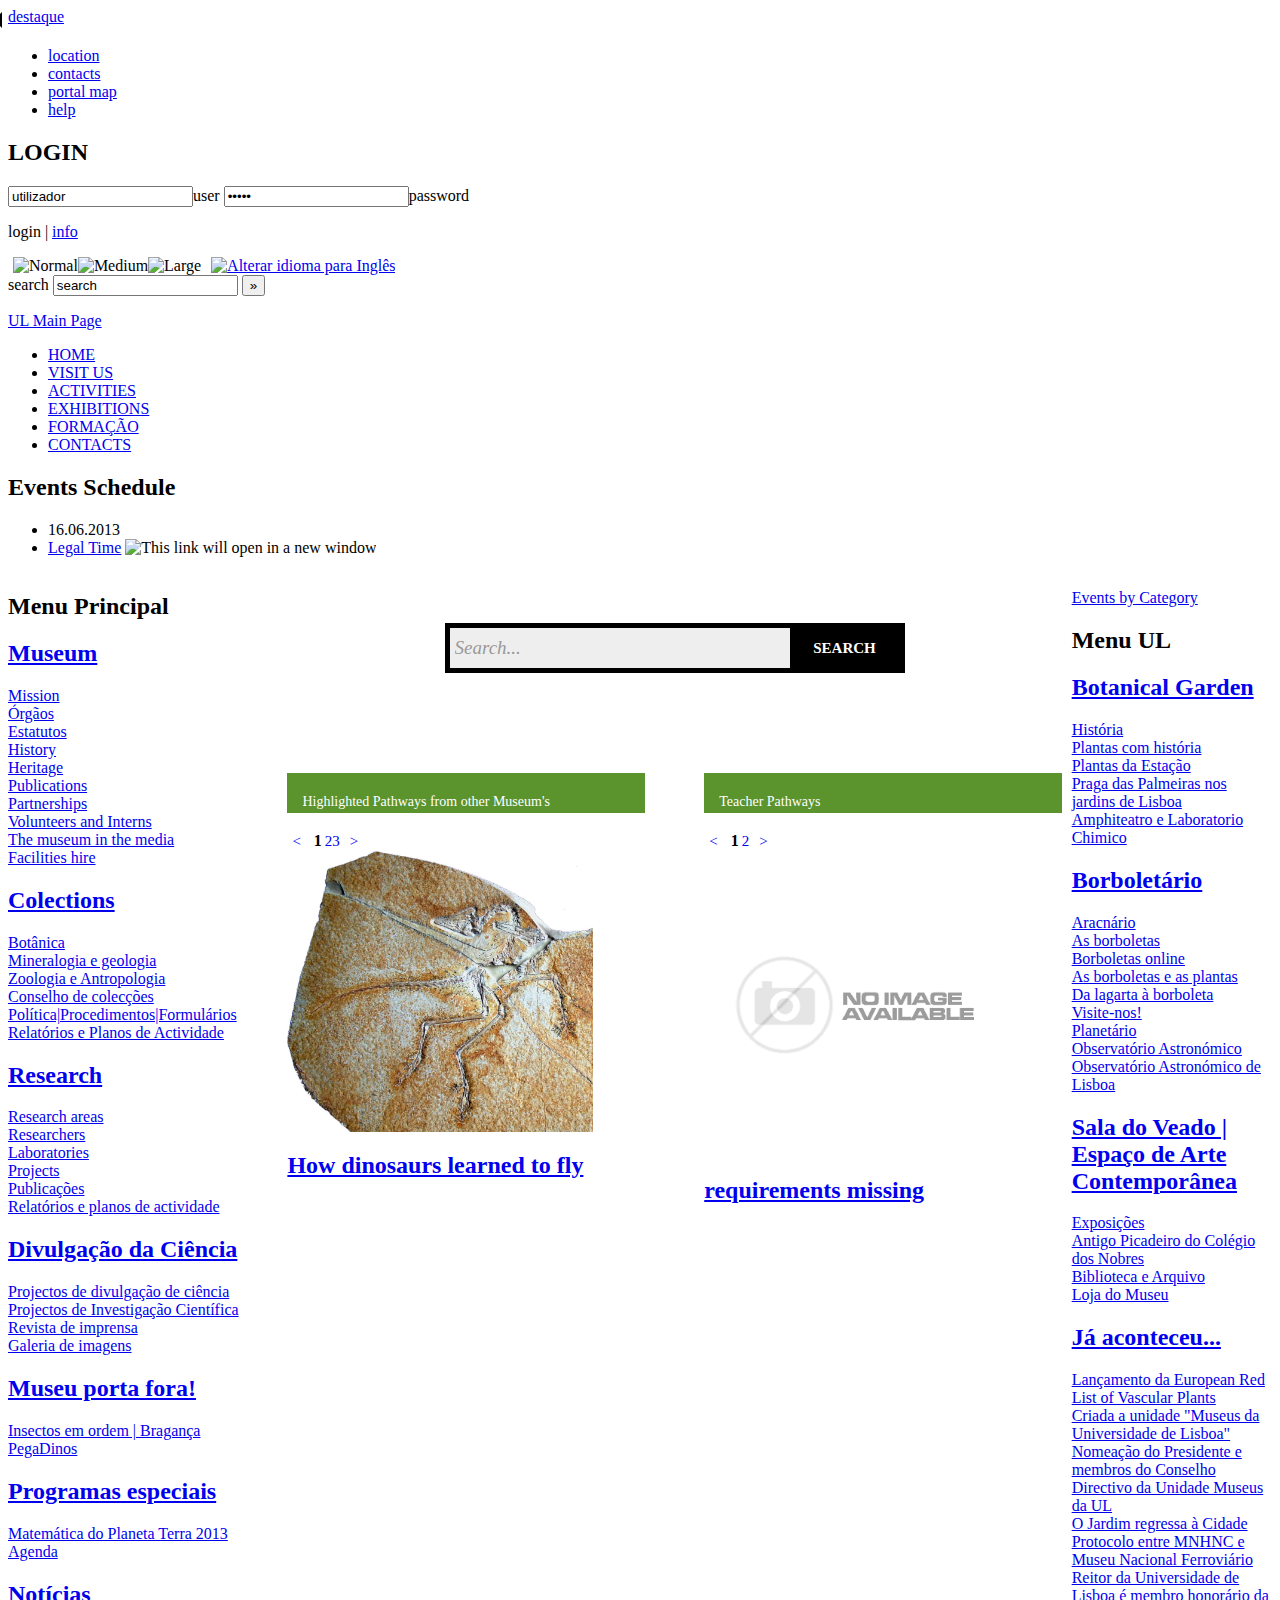
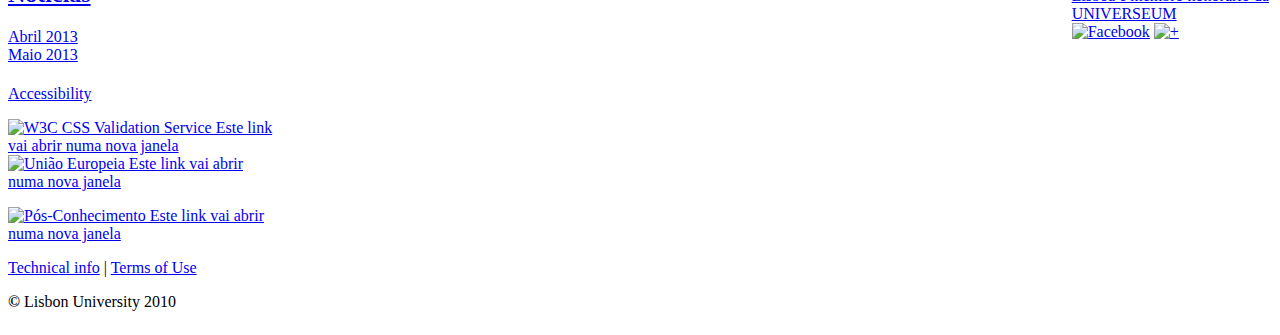
==== commit ebeb3926: "Pathways" ====
--- a/index.html
+++ b/index.html
@@ -395,15 +395,87 @@
     </section>
     <!-------------------------------------------------------- end start search-->
     
-    <div>
-        <div class="highlighted_div">
-            <span class="index_headers">Highlighted Pathway from other museums</span>
-            <img src="images/slide1.jpeg" /><p>Some text from my head. You know like lorem ipsum and staff like that</p>
+    <!--left_sliders-->
+    <div class="highlighted_paths ">
+        <h3>Highlighted Pathways from other Museum's</h3>
+        <div class="is_slider">
+            
+            <!-- page 1 -->
+            <div class="slider_page">
+                <a  href="http://education.natural-europe.eu/natural_europe/exhibits/show/Flying_dinosaurs/to-begin-with?nhm=JME" target="_blank">
+                    <img src="images/dino_fly.jpg" alt="thumb" width="90%"/>
+                </a>
+                <h2>
+                    <a href="http://education.natural-europe.eu/natural_europe/exhibits/show/Flying_dinosaurs/to-begin-with?nhm=JME" target="_blank" >How dinosaurs learned to fly</a>
+                </h2>
+                <p>
+                This workshop assists participants in finding out from which animals the oldest known birds are descended. In this process participants will explore the physical prerequisites for flying. The findings can then be verified at the Jura-Museum’s division on "Himmelsstürmer" (air-bound creatures), in particular by checking them against fossils of the first bird, Archaeopteryx.
+                </p>
+            </div>
+            <!-- page 2 -->
+            <div class="slider_page">
+                <a href="http://education.natural-europe.eu/natural_europe/exhibits/show/Urban-trees/to-begin-with?nhm=TNHM" target="_blank">
+                    <img src="images/urban_trees.jpg" alt="thumb" width="90%"  />
+                </a>
+                <h2>
+                    <a href="http://education.natural-europe.eu/natural_europe/exhibits/show/Urban-trees/to-begin-with?nhm=TNHM" target="_blank">Urban Trees</a>
+                </h2>
+                <p>
+                The subject of the lecture is trees. Lecture is suitable for introducing a new subject and reviewing. Children are taught how to identify trees with the help of distinguishing characteristics, and more information about trees and their usage is given.
+                
+                </p>
+            </div>
+            
+            <!--page 3-->
+            <div class="slider_page">
+                <a href="http://education.natural-europe.eu/natural_europe/exhibits/show/regional_ecosystems/to-begin-with?nhm=NHMC" target="_blank">
+                    <img src="images/ecosystems.jpg" alt="thumb" width="90%"  />
+                </a>
+                <h2>
+                    <a href="http://education.natural-europe.eu/natural_europe/exhibits/show/regional_ecosystems/to-begin-with?nhm=NHMC" target="_blank">Regional Ecosystems</a>
+                </h2>
+                <p>
+               The environment around us integrates different ecosystems. Towns, villages, reservoirs, dams, manmade forests are examples of altered/artificial ecosystems, while a natural lake, a shrubland, a forest, a desert, a river, a coast or the sea are natural ecosystems.
+                
+                </p>
+            </div>
+            
         </div>
-        <div class="featured_div"><span class="index_headers">Highlighted Pathway from other museums a</span>
-            <img src="images/slide1.jpeg" /><p>Some text from my head. You know like lorem ipsum and staff like that</p></div>
     </div>
     
+    <!--right_sliders-->
+    <div class="teacher_paths">
+        <h3>Teacher Pathways</h3>
+        <div class=" is_slider">
+            
+            <!-- page 1 -->
+            <div class="slider_page">
+                <a class="hasshadow" href="item.html?id=14349" target="_blank">
+                    <img src="images/no-image.gif" alt="thumb" width="90%"/>
+                </a>
+                <h2>
+                    <a href="#">requirements missing</a>
+                </h2>
+                <p>
+                An example item just to feel the mockup
+                </p>
+            </div>
+            <!-- page 2 -->
+            <div class="slider_page">
+                <a class="hasshadow" href="item.html?id=14349" target="_blank">
+                    <img src="images/no-image.gif" alt="thumb" width="90%"/>
+                </a>
+                <h2>
+                    <a href="#">requirements missing</a>
+                </h2>
+                <p>
+                An example item just to feel the mockup
+                </p>
+            </div>
+            
+        </div>
+    </div>
+
     
     
     <!--End AK_CONTENT-->
@@ -530,6 +602,37 @@
 
 </script>
 
+    <script src="js/jquery.js"></script>
+    
+    
+    <!-- include Cycle plugin -->
+    <script src="js/jquery.cycle.all.js" type="text/javascript"></script>
+    
+    <!--AK_sliders-->
+    <script type="text/javascript">
+        $(document).ready(function () {
+                          $('.is_slider').each(function() {
+                                               var $navWrap = $('<div class="slider-navigation clearfix"></div>');
+                                               var $navPrev = $('<a href="#" class="slider-prev">&lt</a>');
+                                               $navWrap.append($navPrev);
+                                               var $navPager = $('<div class="pager"></div>');
+                                               $navWrap.append($navPager);
+                                               var $navNext = $('<a href="#" class="slider-next">&gt</a>');
+                                               $navWrap.append($navNext);
+                                               $navWrap.insertBefore(this);
+                                               $(this).cycle({
+                                                             fx:'scrollLeft',
+                                                             timeout:0,
+                                                             prev:$navPrev,
+                                                             next:$navNext,
+                                                             pager:$navPager
+                                                             });
+                                               
+                                               });
+                          });
+		</script>
+
+    
 </body>
 </html>
 <!-- Page Metadata Generated On: 16-JUN-2013:12:41:12  Invalidated On:   Invalidated By User:   Time Taken: 50 msecs -->
--- a/style/ak-style.css
+++ b/style/ak-style.css
@@ -134,38 +134,20 @@
 .items div a.educational:hover { background:url(images/educational_hover.png) center top no-repeat; }
 .items div a.teachers:hover { background:url(images/teachers_hover.png) center top no-repeat; }
 
+
 /**
- ===========================================ROUNDABOUT======================================
+ ===========================================HIGHLIGHTED & TEACHERS PATHWAYS======================================
  */
-
-
-#my_carousel{
-    margin:60px auto;
-}
-.roundabout-holder {
-    list-style: none;
-    padding: 0;
-    margin: 0;
-    height: 350px;
-    width: 500px;
-}
-.roundabout-moveable-item {
-    height: 350px;
-    width: 500px;
-    cursor: pointer;
-    background-color: white;
-    border: 1px solid lightgray;
-    text-align:center;
-    /*box-shadow: 5px 5px 5px #888888;*/
-}
-.roundabout-in-focus {
-    cursor: auto;
-}
-
-/**
- ===========================================HIGHLIGHTED & FEATURED ITEMS======================================
- */
-.highlighted_div{
+.is_slider{
+    height:430px;
+    width: 100%;
+}
+
+.slider_page{
+    width:95%;
+}
+
+.highlighted_paths{
     color:white;
     width:45%;
     float:left;
@@ -174,7 +156,20 @@
     padding:0px;
 }
 
-.featured_div{
+.highlighted_paths h3{
+    color:white;
+    font-weight:lighter;
+    font-size:14px !important;
+    color:white;
+    line-height:30px;
+    font-weight:lighter;
+    padding:0px 10px 0px 10px;
+    margin-left:5px !important;
+    width:100%;
+
+}
+
+.teacher_paths{
     color:white;
     width:45%;
     float:right;
@@ -183,23 +178,54 @@
     background:url(images/index_headers.png) top repeat-x;
 }
 
-.highlighted_div img{
-    width:90%%;
-}
-
-.featured_div img{
-    width:90%;
-}
-
-.index_headers{
+.teacher_paths h3{
     color:white;
     font-weight:lighter;
-    font-size:14px;
+    font-size:14px !important;
     color:white;
     line-height:30px;
     font-weight:lighter;
     padding:0px 10px 0px 10px;
+    margin-left:5px !important;
     width:100%;
+
+}
+
+.slider-navigation{
+    display: block;
+    width:100%;
+    margin-bottom:30px;
+    padding-left:5px;
+    text-decoration:none;
+    font: 15px/20px 'lucida sans', 'trebuchet MS', 'Tahoma';
+    
+}
+.slider-navigation a{
+    text-decoration:none;
+}
+
+.slider-prev{
+    float:left;
+    padding-right:10px;
+    text-decoration:none;
+}
+
+.slider-next{
+    float:left;
+    padding-left:10px;
+    text-decoration:none;
+}
+
+.pager{
+    float:left;
+}
+
+.activeSlide{
+    color:black !important;
+    font-size: 16px;
+    font-weight: bold;
+    margin:0px 3px 0px 3px;
+    text-decoration:none;
     
 }
 
@@ -503,7 +529,7 @@
 {
     float:left;
     width:550px;
-    min-height: 200px;
+    /*min-height: 200px;*/
 }
 
 .itemKeywords
@@ -544,7 +570,7 @@
 .itemview {
     float: right;
     margin-top: 15px;
-    width: 640px;
+    width: 430px;
 }
 .item-main {
 	margin:0;
@@ -675,11 +701,12 @@
 
 .access, .reportaproblem {
 	padding:35px 0 0 0;
-	margin:22px 0 0 28px;
+	margin:10px 10px 0 28px;
 	background-position:center top;
 	background-repeat:no-repeat;
 	display:inline-block;
 	font-size:12px;
+    float:right;
 }
 
 .access{
